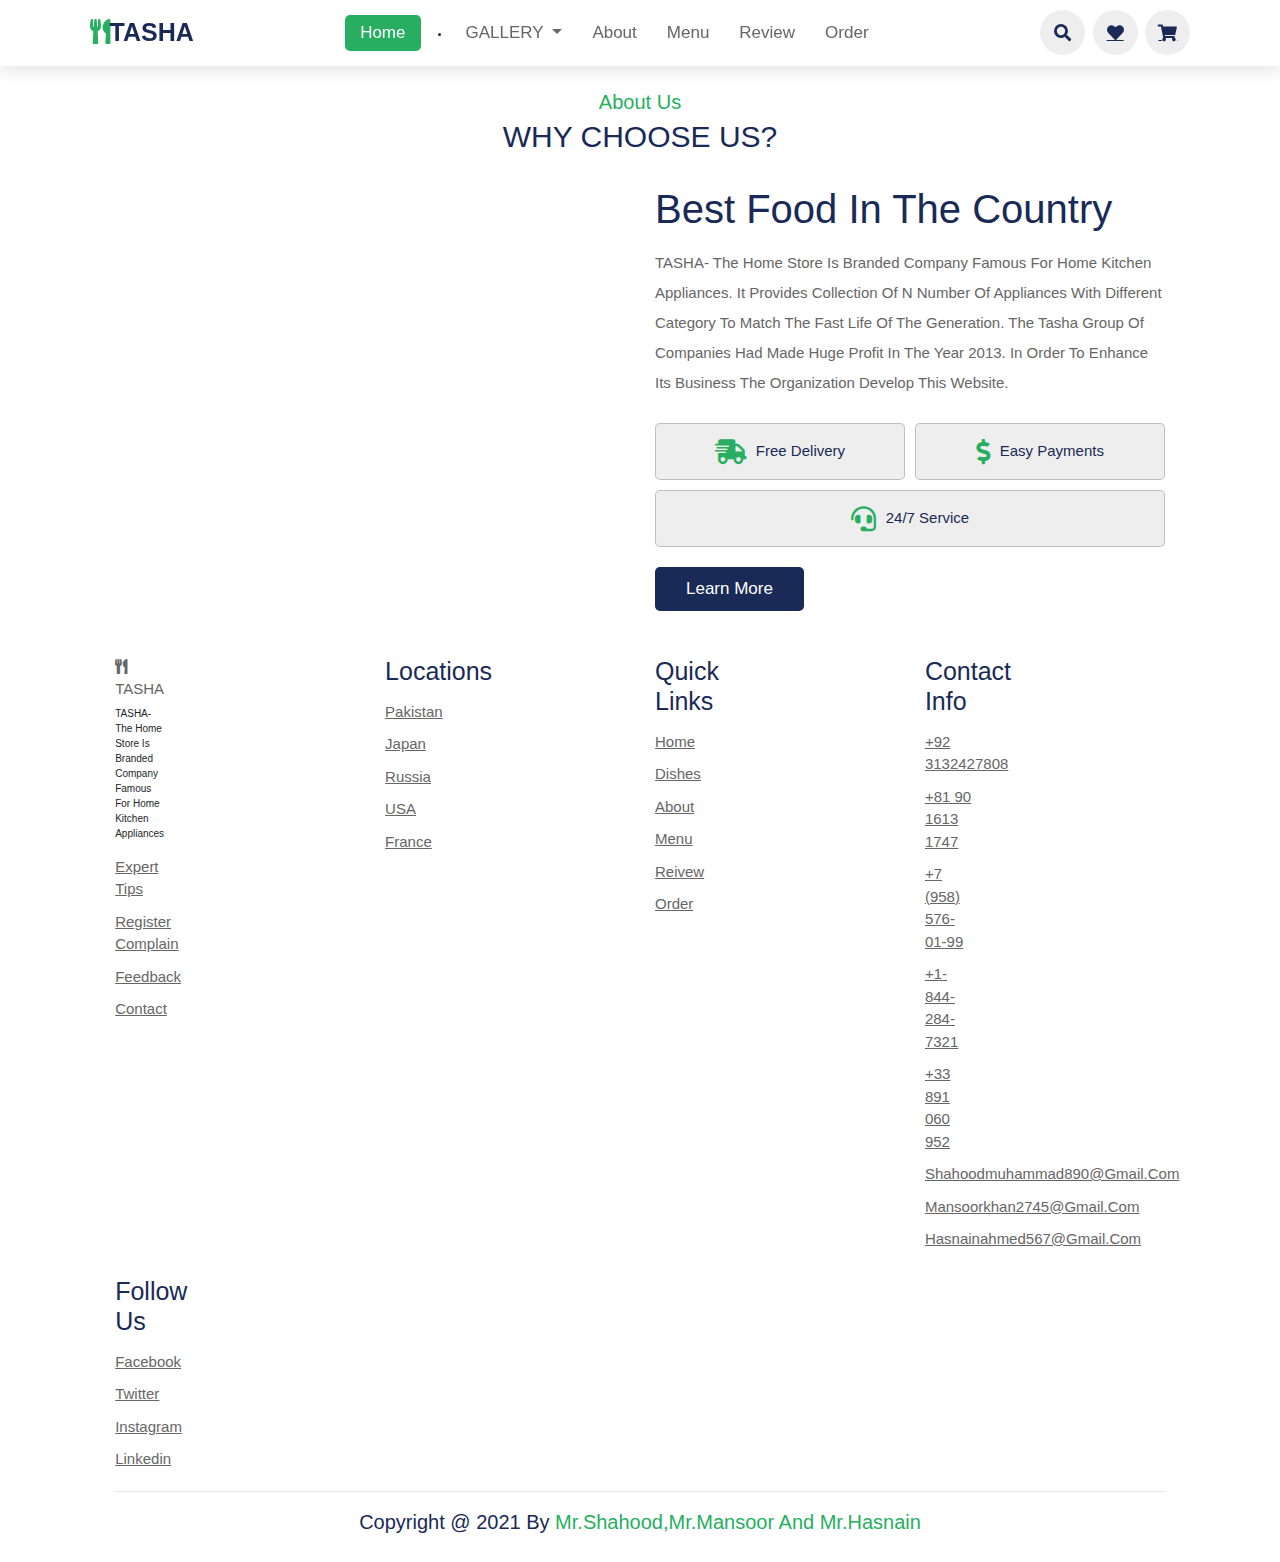
==== about.html @ b32bf8cd "full" ====
<!DOCTYPE html>
<html lang="en">
<head>
<meta charset="UTF-8">
<meta name="viewport" content="width=device-width, initial-scale=1.0">
<meta http-equiv="X-UA-Compatible" content="ie=edge">
<meta name="Description" content="Enter your description here"/>
<link rel="stylesheet" href="https://cdnjs.cloudflare.com/ajax/libs/twitter-bootstrap/5.1.0/css/bootstrap.min.css">
<link rel="stylesheet" href="https://cdnjs.cloudflare.com/ajax/libs/font-awesome/5.15.4/css/all.min.css">
<link rel="stylesheet" href="assets/css/style.css">
<title>Dreamweaver kitchen appliances</title>
<link rel="stylesheet" href="https://unpkg.com/swiper/swiper-bundle.min.css" />

    <!-- font awesome cdn link  -->
    <link rel="stylesheet" href="https://cdnjs.cloudflare.com/ajax/libs/font-awesome/5.15.3/css/all.min.css">

    <!-- custom css file link  -->
    <link rel="stylesheet" href="css/style.css">
</head>
<body>
    <!-- header section starts      -->
    <header>
        <a href="#" class="logo text-decoration-none"><i class="fas fa-utensils"></i>TASHA</a>

    <nav class="navbar">
        <a class="active text-decoration-none" href="index.html">home</a>
        <a class="text-decoration-none" href="dishes.html"></a>
        <li class="nav-item dropdown">
            <a class="nav-link dropdown-toggle" href="#" id="navbarScrollingDropdown" role="button" data-bs-toggle="dropdown" aria-expanded="false">
              GALLERY
            </a>
            <ul class="dropdown-menu" aria-labelledby="navbarScrollingDropdown">
              <li><a class="dropdown-item" href="cookware.html">cookware</a></li>
              <li><a class="dropdown-item" href="Refrigertion.html">Refrigertion</a></li>
              <li><a class="dropdown-item" href="Appliances.html">Appliances</a></li>
              <li><a class="dropdown-item" href="Food Storage.html">Food Storage</a></li>
            </ul>
          </li>
        <a class="text-decoration-none" href="about.html">about</a>
        <a class="text-decoration-none" href="menu.html">menu</a>
        <a class="text-decoration-none" href="review.html">review</a>
        <a class="text-decoration-none" href="order.html">order</a>
    </nav>

    <div class="icons">
        <i class="fas fa-bars" id="menu-bars"></i>
        <i class="fas fa-search" id="search-icon"></i>
        <a href="#" class="fas fa-heart"></a>
        <a href="#" class="fas fa-shopping-cart"></a>
    </div>
    </header>

<!-- header section ends-->

<!-- search form  -->

<form action="" id="search-form">
    <input type="search" placeholder="search here..." name="" id="search-box">
    <label for="search-box" class="fas fa-search"></label>
    <i class="fas fa-times" id="close"></i>
</form>
<!-- about section starts  -->

<section class="about" id="about">

    <h3 class="sub-heading"> about us </h3>
    <h1 class="heading"> why choose us? </h1>

    <div class="row">

        <div class="image">
            <img src="../kitchen/img/shah.png" alt="">
        </div>

        <div class="content">
            <h3>best food in the country</h3>
            <p>TASHA- the home store is Branded Company famous for home kitchen appliances. It provides collection of n number of appliances with different category to match the fast life of the generation. The Tasha group of companies had made huge profit in the year 2013. In order to enhance its business the organization develop this website. </p>
            
            <div class="icons-container">
                <div class="icons">
                    <i class="fas fa-shipping-fast"></i>
                    <span>free delivery</span>
                </div>
                <div class="icons">
                    <i class="fas fa-dollar-sign"></i>
                    <span>easy payments</span>
                </div>
                <div class="icons">
                    <i class="fas fa-headset"></i>
                    <span>24/7 service</span>
                </div>
            </div>
            <a href="#" class="btn">learn more</a>
        </div>

    </div>

</section>
<Datag></Datag>
        </div>
    </div>
</div>

<!-- about section ends -->
<!-- footer section starts  -->

<section class="footer">

</section>





<script src="https://cdnjs.cloudflare.com/ajax/libs/popper.js/2.9.2/umd/popper.min.js"></script>
<script src="js/script.js"></script>
<script src="js/script.footer.js"></script>
<script src="js/script.haeder.js"></script>
<script src="https://cdnjs.cloudflare.com/ajax/libs/twitter-bootstrap/5.1.0/js/bootstrap.min.js"></script>

</body>
</html>
---- assets/css/style.css ----
:root{
    --green:#27ae60;
    --black:#192a56;
    --light-color:#666;
    --box-shadow:0 .5rem 1.5rem rgba(0,0,0,.1);
}

*{
    font-family: 'Nunito', sans-serif;
    margin:0; padding:0;
    box-sizing: border-box;
    text-decoration: none;
    outline: none; border:none;
    text-transform: capitalize;
    transition: all .2s linear;
}

html{
    font-size: 62.5%;
    overflow-x: hidden;
    scroll-padding-top: 5.5rem;
    scroll-behavior: smooth;
}

body{
    padding-top: 60px;
}

section{
    padding:2rem 9%;
}

section:nth-child(even){
    background:#eee;
}

.sub-heading{
    text-align: center;
    color:var(--green);
    font-size: 2rem;
    padding-top: 1rem;
}

.heading{
    text-align: center;
    color:var(--black);
    font-size: 3rem;
    padding-bottom: 2rem;
    text-transform: uppercase;
}

.btn{
    margin-top: 1rem;
    display: inline-block;
    font-size: 1.7rem;
    color:#fff;
    background: var(--black);
    border-radius: .5rem;
    cursor: pointer;
    padding:.8rem 3rem;
}

.btn:hover{
    background: var(--green);
    letter-spacing: .1rem;
}

header{
    position: fixed;
    top:0; left: 0; right:0;
    background: #fff;
    padding:1rem 7%;
    display: flex;
    align-items: center;
    justify-content: space-between;
    z-index: 1000;
    box-shadow: var(--box-shadow);
}

header .logo{
    color:var(--black);
    font-size: 2.5rem;
    font-weight: bolder;
}

header .logo i{
    color:var(--green);
    text-decoration: none;
}

header .navbar a{
    font-size: 1.7rem;
    border-radius: .5rem;
    padding:.5rem 1.5rem;
        color:var(--light-color);
        text-decoration: none;
}

header .navbar a.active,
header .navbar a:hover{
    color:#fff;
    background: var(--green);
}

header .icons i,
header .icons a{
    cursor: pointer;
    margin-left: .5rem;
    height:4.5rem;
    line-height: 4.5rem;
    width:4.5rem;
    text-align: center;
    font-size: 1.7rem;
    color:var(--black);
    border-radius: 50%;
    background: #eee;
}

header .icons i:hover,
header .icons a:hover{
    color:#fff;
    background: var(--green);
    transform: rotate(360deg);
}

header .icons #menu-bars{
    display: none;
}

#search-form{
    position: fixed;
    top:-110%; left:0; 
    height:100%; width:100%;
    z-index: 1004;
    background:rgba(0,0,0,.8);
    display: flex;
    align-items: center;
    justify-content: center;
    padding:0 1rem;
}

#search-form.active{
    top:0;
}

#search-form #search-box{
    width:50rem;
    border-bottom: .1rem solid #fff;
    padding:1rem 0;
    color:#fff;
    font-size: 3rem;
    text-transform: none;
    background:none;
}

#search-form #search-box::placeholder{
    color:#eee;
}

#search-form #search-box::-webkit-search-cancel-button{
    -webkit-appearance: none;
}

#search-form label{
    color:#fff;
    cursor:pointer;
    font-size: 3rem;
}

#search-form label:hover{
    color:var(--green);
}

#search-form #close{
    position: absolute;
    color:#fff;
    cursor: pointer;
    top: 2rem; right:3rem;
    font-size: 5rem;
}

.home .home-slider .slide{
    display: flex;
    align-items: center;
    flex-wrap: wrap;
    gap:2rem; 
    padding-top: 9rem;
}

.home .home-slider .slide .content{
    flex:1 1 45rem;
   /* width: 100%; */
}

.home .home-slider .slide .image{
    flex:1 1 45rem;
    width: 100%;
}

.home .home-slider .slide .image img{
    width: 100%;
}

.home .home-slider .slide .content span{
    color:var(--green);
    font-size: 2.5rem;
}

.home .home-slider .slide .content h3{
    color:var(--black);
    font-size: 7rem;
}

.home .home-slider .slide .content p{
    color:var(--light-color);
    font-size: 2.2rem;
    padding:.5rem 0;
    line-height: 1.5;
}

.swiper-pagination-bullet-active{
    background:var(--green);
}

.dishes .box-container{
    display: grid;
    grid-template-columns: repeat(auto-fit, minmax(28rem, 1fr));
    gap:1.5rem;
}

.dishes .box-container .box{
    padding:2.5rem;
    background:#fff;
    border-radius: .5rem;
    border:.1rem solid rgba(0,0,0,.2);
    box-shadow: var(--box-shadow);
    position: relative;
    overflow: hidden;
    text-align: center;
}

.dishes .box-container .box .fa-heart,
.dishes .box-container .box .fa-eye{
    position: absolute;
    top:1.5rem;
    background:#eee;
    border-radius: 50%;
    height: 5rem;
    width:5rem;
    line-height: 5rem;
    font-size: 2rem;
    color:var(--black);
}

.dishes .box-container .box .fa-heart:hover,
.dishes .box-container .box .fa-eye:hover{
    background: var(--green);
    color:#fff;
}

.dishes .box-container .box .fa-heart{
    right:-15rem;
}

.dishes .box-container .box .fa-eye{
    left:-15rem;
}

.dishes .box-container .box:hover .fa-heart{
    right:1.5rem;
}

.dishes .box-container .box:hover .fa-eye{
    left:1.5rem;
}

.dishes .box-container .box img{
    height:17rem;
    margin:1rem 0;
}

.dishes .box-container .box h3{
    color:var(--black);
    font-size: 2.5rem;
}

.dishes .box-container .box .stars{
    padding:1rem 0;
}

.dishes .box-container .box .stars i{
    font-size: 1.7rem;
    color:var(--green);
}

.dishes .box-container .box span{
    color:var(--green);
    font-weight: bolder;
    margin-right: 1rem;
    font-size: 2.5rem;
}

.about .row{
    display: flex;
    flex-wrap: wrap;
    gap:1.5rem;
    align-items: center;
}

.about .row .image{
    flex:1 1 45rem;
}

.about .row .image img{ 
    width: 100%;
}

.about .row .content{
    flex:1 1 45rem;
}

.about .row .content h3{
    color:var(--black);
    font-size: 4rem;
    padding:.5rem 0;
}

.about .row .content p{
    color:var(--light-color);
    font-size: 1.5rem;
    padding:.5rem 0;
    line-height: 2;
}

.about .row .content .icons-container{
    display: flex;
    gap:1rem;
    flex-wrap: wrap;
    padding:1rem 0;
    margin-top: .5rem;
}

.about .row .content .icons-container .icons{
    background:#eee;
    border-radius: .5rem;
    border:.1rem solid rgba(0,0,0,.2);
    display: flex;
    align-items: center;
    justify-content: center;
    gap:1rem;
    flex:1 1 17rem;
    padding:1.5rem 1rem;
}

.about .row .content .icons-container .icons i{
    font-size: 2.5rem;
    color:var(--green);
}

.about .row .content .icons-container .icons span{
    font-size: 1.5rem;
    color:var(--black);
}

.menu .box-container{
    display: grid;
    grid-template-columns: repeat(auto-fit, minmax(30rem, 1fr));
    gap:1.5rem;
}

.menu .box-container .box{
    background: #fff;
    border:.1rem solid rgba(0,0,0,.2);
    border-radius: .5rem;
    box-shadow: var(--box-shadow);    
}

.menu .box-container .box .image{
    height: 25rem;
    width: 100%;
    padding:1.5rem;
    overflow: hidden;
    position: relative;
}

.menu .box-container .box .image img{
    height: 100%;
    width: 100%;
    border-radius: .5rem;
    object-fit: cover;
}

.menu .box-container .box .image .fa-heart{
    position: absolute;
    top:2.5rem; right: 2.5rem;
    height: 5rem;
    width: 5rem;
    line-height: 5rem;
    text-align: center;
    font-size: 2rem;
    background: #fff;
    border-radius: 50%;
    color:var(--black);
}

.menu .box-container .box .image .fa-heart:hover{
    background-color: var(--green);
    color:#fff;
}

.menu .box-container .box .content{
    padding:2rem;
    padding-top: 0;
}

.menu .box-container .box .content .stars{
    padding-bottom: 1rem;
}

.menu .box-container .box .content .stars i{
   font-size: 1.7rem;
   color:var(--green);
}

.menu .box-container .box .content h3{
    color:var(--black);
    font-size: 2.5rem;
}

.menu .box-container .box .content p{
    color:var(--light-color);
    font-size: 1.6rem;
    padding:.5rem 0;
    line-height: 1.5;
}
.sectionimg{
display: block;
}

.menu .box-container .box .content .price{
    color:var(--green);
    margin-left: 1rem;
    font-size: 2.5rem;
}

.review .slide{
    padding:2rem;
    box-shadow:var(--box-shadow);
    border:.1rem solid rgba(0,0,0,.2);
    border-radius: .5rem;
    position: relative;    
}

.review .slide .fa-quote-right{
    position: absolute;
    top:2rem; right:2rem;
    font-size: 6rem;
    color:#ccc;
}

.review .slide .user{
    display: flex;
    gap:1.5rem;
    align-items: center;
    padding-bottom: 1.5rem;
}

.review .slide .user img{
    height: 7rem;
    width: 7rem;
    border-radius: 50%;
    object-fit: cover;
}

.review .slide .user h3{
    color:var(--black);
    font-size: 2rem;
    padding-bottom: .5rem;
}

.review .slide .user i{
    font-size: 1.3rem;
    color:var(--green);
}

.review .slide p{
    font-size: 1.5rem;
    line-height: 1.8;
    color:var(--light-color);
}

.order form{
    max-width:90rem;
    border-radius: .5rem;
    box-shadow: var(--box-shadow);
    border:.1rem solid rgba(0,0,0,.2);
    background:#fff;
    padding:1.5rem;
    margin:0 auto;
}

.order form .inputBox{
    display: flex;
    flex-wrap: wrap;
    justify-content: space-between;
}

.order form .inputBox .input{
    width:49%;
}

.order form .inputBox .input span{
    display:block;
    padding:.5rem 0;
    font-size: 1.5rem;
    color:var(--light-color);
}

.order form .inputBox .input input,
.order form .inputBox .input textarea{
    background:#eee;
    border-radius: .5rem;
    padding:1rem;
    font-size: 1.6rem;
    color:var(--black);
    text-transform: none;
    margin-bottom: 1rem;
    width:100%;
}

.order form .inputBox .input input:focus,
.order form .inputBox .input textarea:focus{
    border:.1rem solid var(--green);
}

.order form .inputBox .input textarea{
    height:20rem;
    resize: none;
}

.order form .btn{
    margin-top: 0;
}

.footer .box-container{
    display: grid;
    grid-template-columns: repeat(auto-fit, minmax(25rem, 1fr));
    gap:1.5rem;
}

.footer .box-container .box h3{
    padding:.5rem 0;
    font-size: 2.5rem;
    color:var(--black);
}

.footer .box-container .box a{
    display: block;
    padding:.5rem 0;
    font-size: 1.5rem;
    color:var(--light-color);
}

.footer .box-container .box a:hover{
    color:var(--green);
    text-decoration: underline;
}

.footer .credit{
    text-align: center;
    border-top: .1rem solid rgba(0,0,0,.1);
    font-size: 2rem;
    color:var(--black);
    padding:.5rem;
    padding-top: 1.5rem;
    margin-top: 1.5rem;
}

.footer .credit span{
    color:var(--green);
}

.loader-container{
    position: fixed;
    top:0; left:0;
    height:100%; 
    width:100%;
    z-index: 10000;
    background:#fff;
    display: flex;
    align-items: center;
    justify-content: center;
    overflow: hidden;
}

.loader-container img{
    width:35rem;
}

.loader-container.fade-out{
    top:-110%;
    opacity:0;
}
.index1 h3{
    color:var(--black);
    font-size: 7rem;
}

.index1 p{
    color:var(--light-color);
    font-size: 2.2rem;
    padding:.5rem 0;
    line-height: 1.5;
}

































/* media queries  */

@media (max-width:991px){

    html{
        font-size: 55%;
    }
    
    header{
        padding:1rem 2rem;
    }

    section{
        padding:2rem;
    }


}

@media (max-width:768px){

    header .icons #menu-bars{
        display: inline-block;
    }

    header .navbar{
        position: absolute;
        top:100%; left:0; right:0;
        background:#fff;
        border-top: .1rem solid rgba(0,0,0,.2);
        border-bottom: .1rem solid rgba(0,0,0,.2);
        padding:1rem;
        clip-path: polygon(0 0, 100% 0, 100% 0, 0 0);
    }

    header .navbar.active{
        clip-path: polygon(0 0, 100% 0, 100% 100%, 0% 100%);
    }

    header .navbar a{
        display: block;
        padding:1.5rem;
        margin:1rem;
        font-size: 2rem;
        background:#eee;
    }

    #search-form #search-box{
        width:90%;
        margin:0 1rem;
    }

    .home .home-slider .slide .content h3{
        font-size: 5rem;
    }

}

@media (max-width:450px){

    html{
        font-size: 50%;
    }

    .dishes .box-container .box img{
        height:auto;
        width: 100%;
    }

    .order form .inputBox .input{
        width:100%;
    }

}
---- css/style.css ----
:root{
    --green:#27ae60;
    --black:#192a56;
    --light-color:#666;
    --box-shadow:0 .5rem 1.5rem rgba(0,0,0,.1);
}

*{
    font-family: 'Nunito', sans-serif;
    margin:0; padding:0;
    box-sizing: border-box;
    text-decoration: none;
    outline: none; border:none;
    text-transform: capitalize;
    transition: all .2s linear;
}

html{
    font-size: 62.5%;
    overflow-x: hidden;
    scroll-padding-top: 5.5rem;
    scroll-behavior: smooth;
}

body{
    padding-top: 60px;
}

section{
    padding:2rem 9%;
}

section:nth-child(even){
    background:#eee;
}

.sub-heading{
    text-align: center;
    color:var(--green);
    font-size: 2rem;
    padding-top: 1rem;
}

.heading{
    text-align: center;
    color:var(--black);
    font-size: 3rem;
    padding-bottom: 2rem;
    text-transform: uppercase;
}

.btn{
    margin-top: 1rem;
    display: inline-block;
    font-size: 1.7rem;
    color:#fff;
    background: var(--black);
    border-radius: .5rem;
    cursor: pointer;
    padding:.8rem 3rem;
}

.btn:hover{
    background: var(--green);
    letter-spacing: .1rem;
}

header{
    position: fixed;
    top:0; left: 0; right:0;
    background: #fff;
    padding:1rem 7%;
    display: flex;
    align-items: center;
    justify-content: space-between;
    z-index: 1000;
    box-shadow: var(--box-shadow);
}

header .logo{
    color:var(--black);
    font-size: 2.5rem;
    font-weight: bolder;
}

header .logo i{
    color:var(--green);
    text-decoration: none;
}

header .navbar a{
    font-size: 1.7rem;
    border-radius: .5rem;
    padding:.5rem 1.5rem;
        color:var(--light-color);
        text-decoration: none;
}

header .navbar a.active,
header .navbar a:hover{
    color:#fff;
    background: var(--green);
}

header .icons i,
header .icons a{
    cursor: pointer;
    margin-left: .5rem;
    height:4.5rem;
    line-height: 4.5rem;
    width:4.5rem;
    text-align: center;
    font-size: 1.7rem;
    color:var(--black);
    border-radius: 50%;
    background: #eee;
}

header .icons i:hover,
header .icons a:hover{
    color:#fff;
    background: var(--green);
    transform: rotate(360deg);
}

header .icons #menu-bars{
    display: none;
}

#search-form{
    position: fixed;
    top:-110%; left:0; 
    height:100%; width:100%;
    z-index: 1004;
    background:rgba(0,0,0,.8);
    display: flex;
    align-items: center;
    justify-content: center;
    padding:0 1rem;
}

#search-form.active{
    top:0;
}

#search-form #search-box{
    width:50rem;
    border-bottom: .1rem solid #fff;
    padding:1rem 0;
    color:#fff;
    font-size: 3rem;
    text-transform: none;
    background:none;
}

#search-form #search-box::placeholder{
    color:#eee;
}

#search-form #search-box::-webkit-search-cancel-button{
    -webkit-appearance: none;
}

#search-form label{
    color:#fff;
    cursor:pointer;
    font-size: 3rem;
}

#search-form label:hover{
    color:var(--green);
}

#search-form #close{
    position: absolute;
    color:#fff;
    cursor: pointer;
    top: 2rem; right:3rem;
    font-size: 5rem;
}

.home .home-slider .slide{
    display: flex;
    align-items: center;
    flex-wrap: wrap;
    gap:2rem; 
    padding-top: 9rem;
}

.home .home-slider .slide .content{
    flex:1 1 45rem;
   /* width: 100%; */
}

.home .home-slider .slide .image{
    flex:1 1 45rem;
    width: 100%;
}

.home .home-slider .slide .image img{
    width: 100%;
}

.home .home-slider .slide .content span{
    color:var(--green);
    font-size: 2.5rem;
}

.home .home-slider .slide .content h3{
    color:var(--black);
    font-size: 7rem;
}

.home .home-slider .slide .content p{
    color:var(--light-color);
    font-size: 2.2rem;
    padding:.5rem 0;
    line-height: 1.5;
}

.swiper-pagination-bullet-active{
    background:var(--green);
}

.dishes .box-container{
    display: grid;
    grid-template-columns: repeat(auto-fit, minmax(28rem, 1fr));
    gap:1.5rem;
}

.dishes .box-container .box{
    padding:2.5rem;
    background:#fff;
    border-radius: .5rem;
    border:.1rem solid rgba(0,0,0,.2);
    box-shadow: var(--box-shadow);
    position: relative;
    overflow: hidden;
    text-align: center;
}

.dishes .box-container .box .fa-heart,
.dishes .box-container .box .fa-eye{
    position: absolute;
    top:1.5rem;
    background:#eee;
    border-radius: 50%;
    height: 5rem;
    width:5rem;
    line-height: 5rem;
    font-size: 2rem;
    color:var(--black);
}

.dishes .box-container .box .fa-heart:hover,
.dishes .box-container .box .fa-eye:hover{
    background: var(--green);
    color:#fff;
}

.dishes .box-container .box .fa-heart{
    right:-15rem;
}

.dishes .box-container .box .fa-eye{
    left:-15rem;
}

.dishes .box-container .box:hover .fa-heart{
    right:1.5rem;
}

.dishes .box-container .box:hover .fa-eye{
    left:1.5rem;
}

.dishes .box-container .box img{
    height:17rem;
    margin:1rem 0;
}

.dishes .box-container .box h3{
    color:var(--black);
    font-size: 2.5rem;
}

.dishes .box-container .box .stars{
    padding:1rem 0;
}

.dishes .box-container .box .stars i{
    font-size: 1.7rem;
    color:var(--green);
}

.dishes .box-container .box span{
    color:var(--green);
    font-weight: bolder;
    margin-right: 1rem;
    font-size: 2.5rem;
}

.about .row{
    display: flex;
    flex-wrap: wrap;
    gap:1.5rem;
    align-items: center;
}

.about .row .image{
    flex:1 1 45rem;
}

.about .row .image img{ 
    width: 100%;
}

.about .row .content{
    flex:1 1 45rem;
}

.about .row .content h3{
    color:var(--black);
    font-size: 4rem;
    padding:.5rem 0;
}

.about .row .content p{
    color:var(--light-color);
    font-size: 1.5rem;
    padding:.5rem 0;
    line-height: 2;
}

.about .row .content .icons-container{
    display: flex;
    gap:1rem;
    flex-wrap: wrap;
    padding:1rem 0;
    margin-top: .5rem;
}

.about .row .content .icons-container .icons{
    background:#eee;
    border-radius: .5rem;
    border:.1rem solid rgba(0,0,0,.2);
    display: flex;
    align-items: center;
    justify-content: center;
    gap:1rem;
    flex:1 1 17rem;
    padding:1.5rem 1rem;
}

.about .row .content .icons-container .icons i{
    font-size: 2.5rem;
    color:var(--green);
}

.about .row .content .icons-container .icons span{
    font-size: 1.5rem;
    color:var(--black);
}

.menu .box-container{
    display: grid;
    grid-template-columns: repeat(auto-fit, minmax(30rem, 1fr));
    gap:1.5rem;
}

.menu .box-container .box{
    background: #fff;
    border:.1rem solid rgba(0,0,0,.2);
    border-radius: .5rem;
    box-shadow: var(--box-shadow);    
}

.menu .box-container .box .image{
    height: 25rem;
    width: 100%;
    padding:1.5rem;
    overflow: hidden;
    position: relative;
}

.menu .box-container .box .image img{
    height: 100%;
    width: 100%;
    border-radius: .5rem;
    object-fit: cover;
}

.menu .box-container .box .image .fa-heart{
    position: absolute;
    top:2.5rem; right: 2.5rem;
    height: 5rem;
    width: 5rem;
    line-height: 5rem;
    text-align: center;
    font-size: 2rem;
    background: #fff;
    border-radius: 50%;
    color:var(--black);
}

.menu .box-container .box .image .fa-heart:hover{
    background-color: var(--green);
    color:#fff;
}

.menu .box-container .box .content{
    padding:2rem;
    padding-top: 0;
}

.menu .box-container .box .content .stars{
    padding-bottom: 1rem;
}

.menu .box-container .box .content .stars i{
   font-size: 1.7rem;
   color:var(--green);
}

.menu .box-container .box .content h3{
    color:var(--black);
    font-size: 2.5rem;
}

.menu .box-container .box .content p{
    color:var(--light-color);
    font-size: 1.6rem;
    padding:.5rem 0;
    line-height: 1.5;
}
.sectionimg{
display: block;
}

.menu .box-container .box .content .price{
    color:var(--green);
    margin-left: 1rem;
    font-size: 2.5rem;
}

.review .slide{
    padding:2rem;
    box-shadow:var(--box-shadow);
    border:.1rem solid rgba(0,0,0,.2);
    border-radius: .5rem;
    position: relative;    
}

.review .slide .fa-quote-right{
    position: absolute;
    top:2rem; right:2rem;
    font-size: 6rem;
    color:#ccc;
}

.review .slide .user{
    display: flex;
    gap:1.5rem;
    align-items: center;
    padding-bottom: 1.5rem;
}

.review .slide .user img{
    height: 7rem;
    width: 7rem;
    border-radius: 50%;
    object-fit: cover;
}

.review .slide .user h3{
    color:var(--black);
    font-size: 2rem;
    padding-bottom: .5rem;
}

.review .slide .user i{
    font-size: 1.3rem;
    color:var(--green);
}

.review .slide p{
    font-size: 1.5rem;
    line-height: 1.8;
    color:var(--light-color);
}

.order form{
    max-width:90rem;
    border-radius: .5rem;
    box-shadow: var(--box-shadow);
    border:.1rem solid rgba(0,0,0,.2);
    background:#fff;
    padding:1.5rem;
    margin:0 auto;
}

.order form .inputBox{
    display: flex;
    flex-wrap: wrap;
    justify-content: space-between;
}

.order form .inputBox .input{
    width:49%;
}

.order form .inputBox .input span{
    display:block;
    padding:.5rem 0;
    font-size: 1.5rem;
    color:var(--light-color);
}

.order form .inputBox .input input,
.order form .inputBox .input textarea{
    background:#eee;
    border-radius: .5rem;
    padding:1rem;
    font-size: 1.6rem;
    color:var(--black);
    text-transform: none;
    margin-bottom: 1rem;
    width:100%;
}

.order form .inputBox .input input:focus,
.order form .inputBox .input textarea:focus{
    border:.1rem solid var(--green);
}

.order form .inputBox .input textarea{
    height:20rem;
    resize: none;
}

.order form .btn{
    margin-top: 0;
}

.footer .box-container{
    display: grid;
    grid-template-columns: repeat(auto-fit, minmax(25rem, 1fr));
    gap:1.5rem;
}

.footer .box-container .box h3{
    padding:.5rem 0;
    font-size: 2.5rem;
    color:var(--black);
}

.footer .box-container .box a{
    display: block;
    padding:.5rem 0;
    font-size: 1.5rem;
    color:var(--light-color);
}

.footer .box-container .box a:hover{
    color:var(--green);
    text-decoration: underline;
}

.footer .credit{
    text-align: center;
    border-top: .1rem solid rgba(0,0,0,.1);
    font-size: 2rem;
    color:var(--black);
    padding:.5rem;
    padding-top: 1.5rem;
    margin-top: 1.5rem;
}

.footer .credit span{
    color:var(--green);
}

.loader-container{
    position: fixed;
    top:0; left:0;
    height:100%; 
    width:100%;
    z-index: 10000;
    background:#fff;
    display: flex;
    align-items: center;
    justify-content: center;
    overflow: hidden;
}

.loader-container img{
    width:35rem;
}

.loader-container.fade-out{
    top:-110%;
    opacity:0;
}
.index1 h3{
    color:var(--black);
    font-size: 7rem;
}

.index1 p{
    color:var(--light-color);
    font-size: 2.2rem;
    padding:.5rem 0;
    line-height: 1.5;
}

/* media queries  */

@media (max-width:991px){

    html{
        font-size: 55%;
    }
    
    header{
        padding:1rem 2rem;
    }

    section{
        padding:2rem;
    }


}

@media (max-width:768px){

    header .icons #menu-bars{
        display: inline-block;
    }

    header .navbar{
        position: absolute;
        top:100%; left:0; right:0;
        background:#fff;
        border-top: .1rem solid rgba(0,0,0,.2);
        border-bottom: .1rem solid rgba(0,0,0,.2);
        padding:1rem;
        clip-path: polygon(0 0, 100% 0, 100% 0, 0 0);
    }

    header .navbar.active{
        clip-path: polygon(0 0, 100% 0, 100% 100%, 0% 100%);
    }

    header .navbar a{
        display: block;
        padding:1.5rem;
        margin:1rem;
        font-size: 2rem;
        background:#eee;
    }

    #search-form #search-box{
        width:90%;
        margin:0 1rem;
    }

    .home .home-slider .slide .content h3{
        font-size: 5rem;
    }

}

@media (max-width:450px){

    html{
        font-size: 50%;
    }

    .dishes .box-container .box img{
        height:auto;
        width: 100%;
    }

    .order form .inputBox .input{
        width:100%;
    }

}
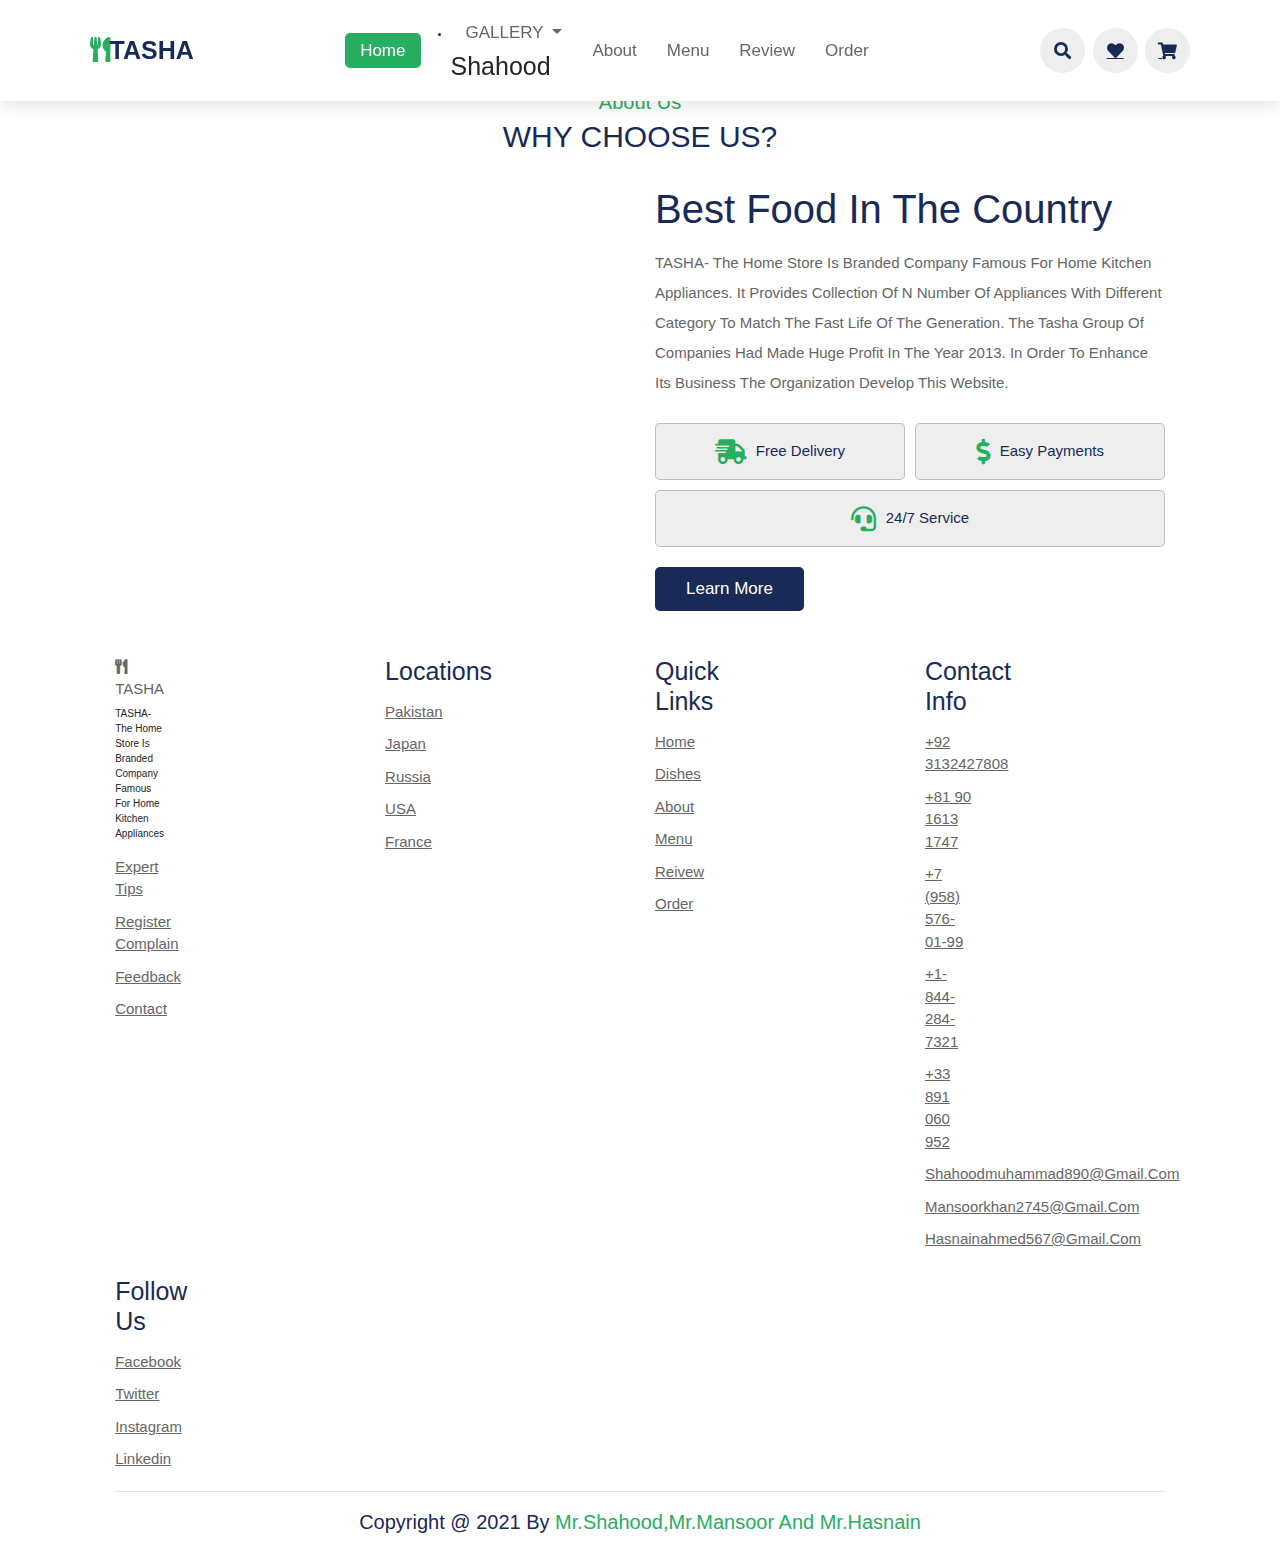
==== commit 8e526fde: "full 2" ====
--- a/about.html
+++ b/about.html
@@ -29,6 +29,7 @@
             <a class="nav-link dropdown-toggle" href="#" id="navbarScrollingDropdown" role="button" data-bs-toggle="dropdown" aria-expanded="false">
               GALLERY
             </a>
+            <h1>shahood</h1>
             <ul class="dropdown-menu" aria-labelledby="navbarScrollingDropdown">
               <li><a class="dropdown-item" href="cookware.html">cookware</a></li>
               <li><a class="dropdown-item" href="Refrigertion.html">Refrigertion</a></li>
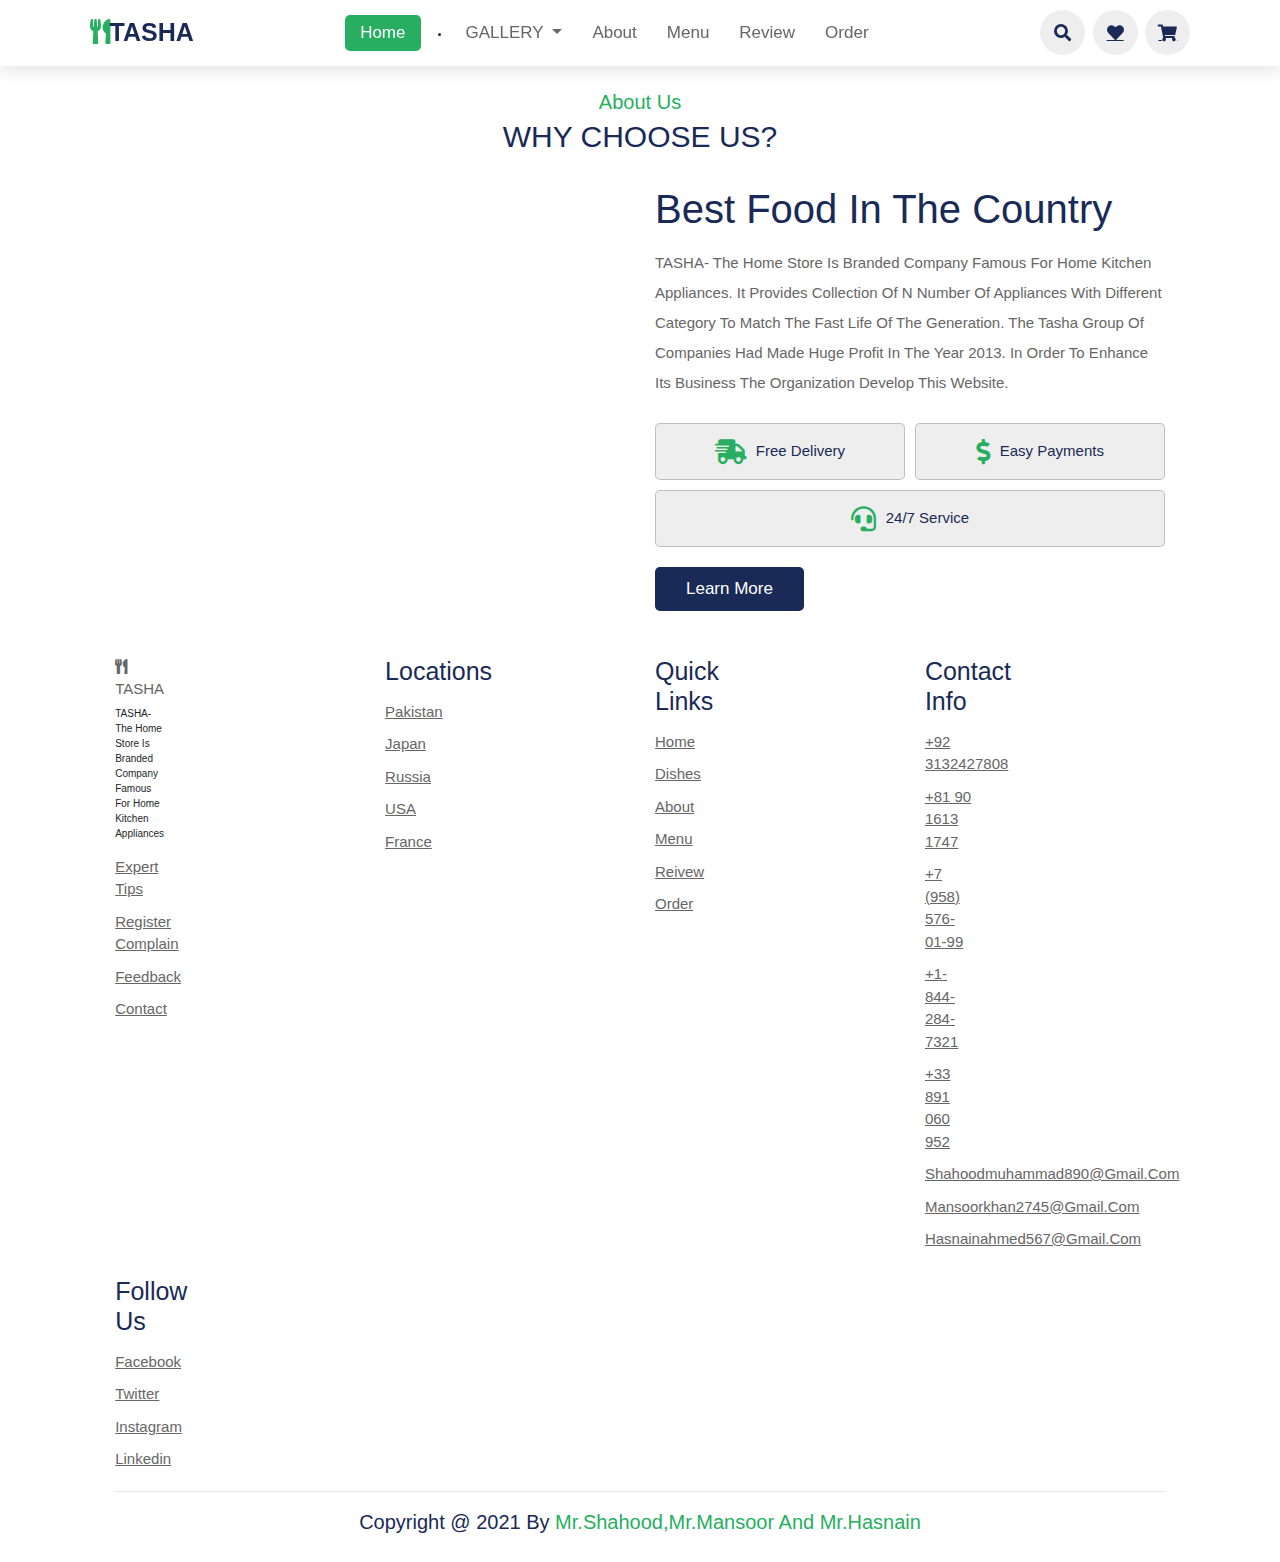
==== commit 7466a153: "full 3" ====
--- a/about.html
+++ b/about.html
@@ -29,7 +29,6 @@
             <a class="nav-link dropdown-toggle" href="#" id="navbarScrollingDropdown" role="button" data-bs-toggle="dropdown" aria-expanded="false">
               GALLERY
             </a>
-            <h1>shahood</h1>
             <ul class="dropdown-menu" aria-labelledby="navbarScrollingDropdown">
               <li><a class="dropdown-item" href="cookware.html">cookware</a></li>
               <li><a class="dropdown-item" href="Refrigertion.html">Refrigertion</a></li>
